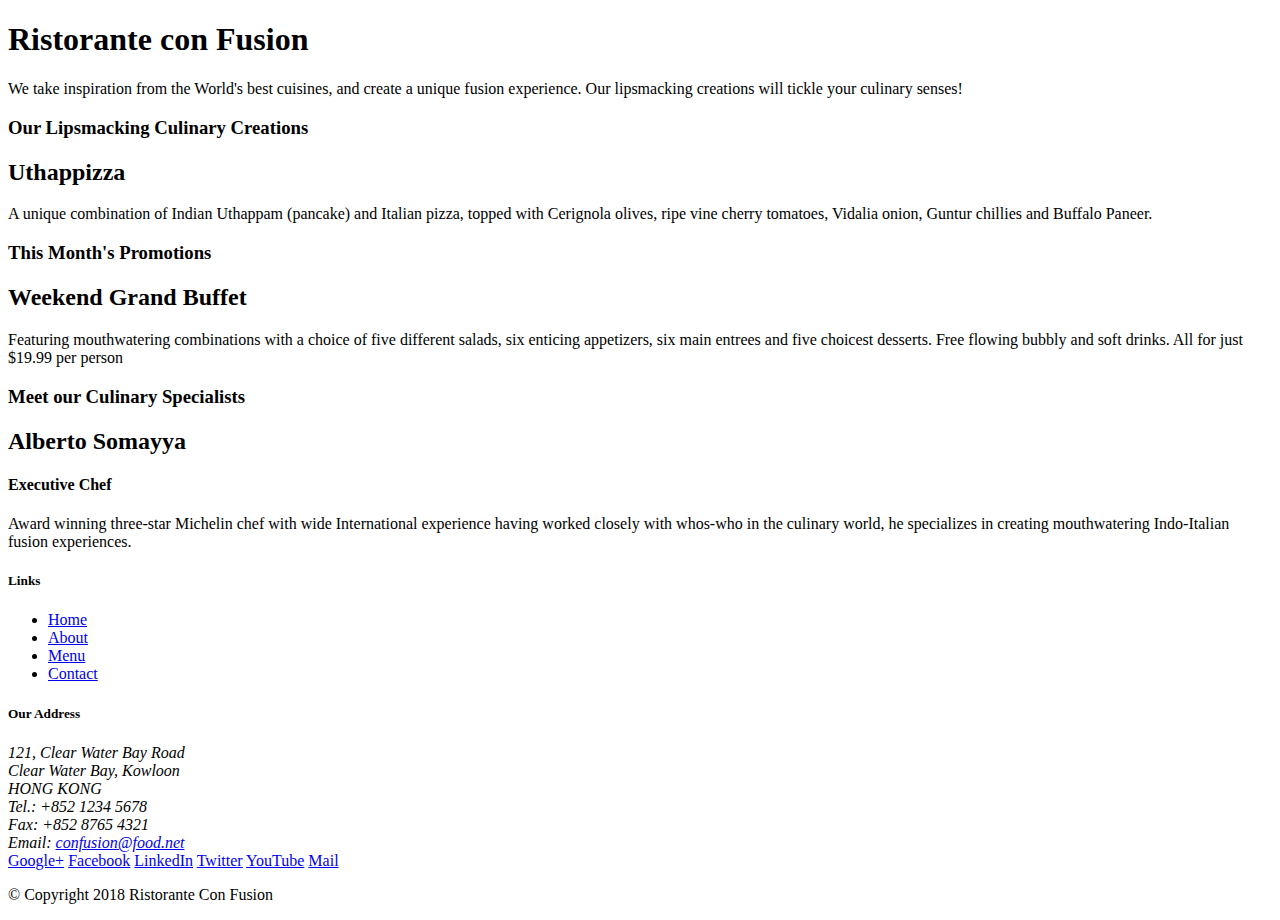
==== index.html @ c572fb8c "Initial Setup" ====
<!DOCTYPE html>
<html lang="en">
  <head>
    <title>Ristorante Con Fusion</title>
  </head>

  <body>
    <header>
      <div>
        <div>
          <div>
            <h1>Ristorante con Fusion</h1>
            <p>
              We take inspiration from the World's best cuisines, and create a
              unique fusion experience. Our lipsmacking creations will tickle
              your culinary senses!
            </p>
          </div>
          <div></div>
        </div>
      </div>
    </header>

    <div>
      <div>
        <div>
          <h3>Our Lipsmacking Culinary Creations</h3>
        </div>
        <div>
          <h2>Uthappizza</h2>
          <p>
            A unique combination of Indian Uthappam (pancake) and Italian pizza,
            topped with Cerignola olives, ripe vine cherry tomatoes, Vidalia
            onion, Guntur chillies and Buffalo Paneer.
          </p>
        </div>
      </div>

      <div>
        <div>
          <h3>This Month's Promotions</h3>
        </div>
        <div>
          <h2>Weekend Grand Buffet</h2>
          <p>
            Featuring mouthwatering combinations with a choice of five different
            salads, six enticing appetizers, six main entrees and five choicest
            desserts. Free flowing bubbly and soft drinks. All for just $19.99
            per person
          </p>
        </div>
      </div>

      <div>
        <div>
          <h3>Meet our Culinary Specialists</h3>
        </div>
        <div>
          <h2>Alberto Somayya</h2>
          <h4>Executive Chef</h4>
          <p>
            Award winning three-star Michelin chef with wide International
            experience having worked closely with whos-who in the culinary
            world, he specializes in creating mouthwatering Indo-Italian fusion
            experiences.
          </p>
        </div>
      </div>
    </div>

    <footer>
      <div>
        <div>
          <div>
            <h5>Links</h5>
            <ul>
              <li><a href="#">Home</a></li>
              <li><a href="#">About</a></li>
              <li><a href="#">Menu</a></li>
              <li><a href="#">Contact</a></li>
            </ul>
          </div>
          <div>
            <h5>Our Address</h5>
            <address>
              121, Clear Water Bay Road<br />
              Clear Water Bay, Kowloon<br />
              HONG KONG<br />
              Tel.: +852 1234 5678<br />
              Fax: +852 8765 4321<br />
              Email: <a href="mailto:confusion@food.net">confusion@food.net</a>
            </address>
          </div>
          <div>
            <div>
              <a href="http://google.com/+">Google+</a>
              <a href="http://www.facebook.com/profile.php?id=">Facebook</a>
              <a href="http://www.linkedin.com/in/">LinkedIn</a>
              <a href="http://twitter.com/">Twitter</a>
              <a href="http://youtube.com/">YouTube</a>
              <a href="mailto:">Mail</a>
            </div>
          </div>
        </div>
        <div>
          <div>
            <p>© Copyright 2018 Ristorante Con Fusion</p>
          </div>
        </div>
      </div>
    </footer>
  </body>
</html>
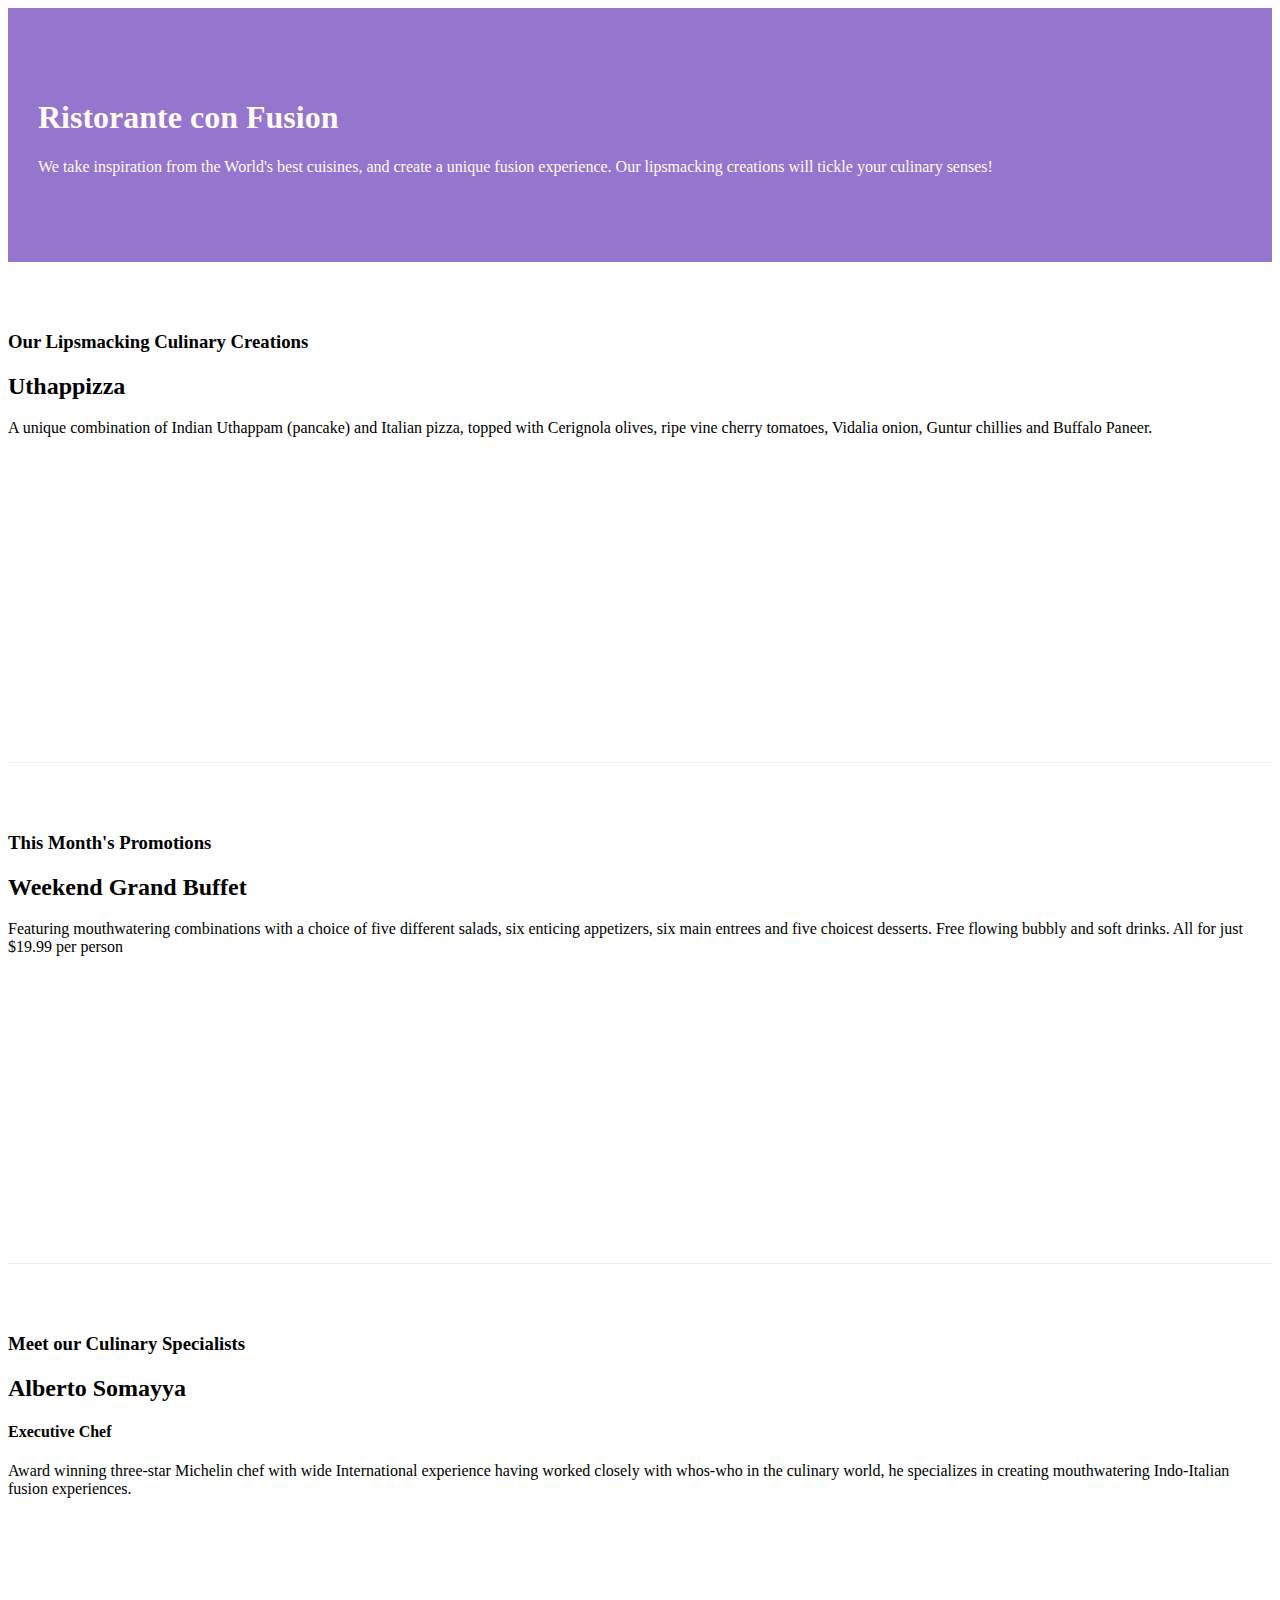
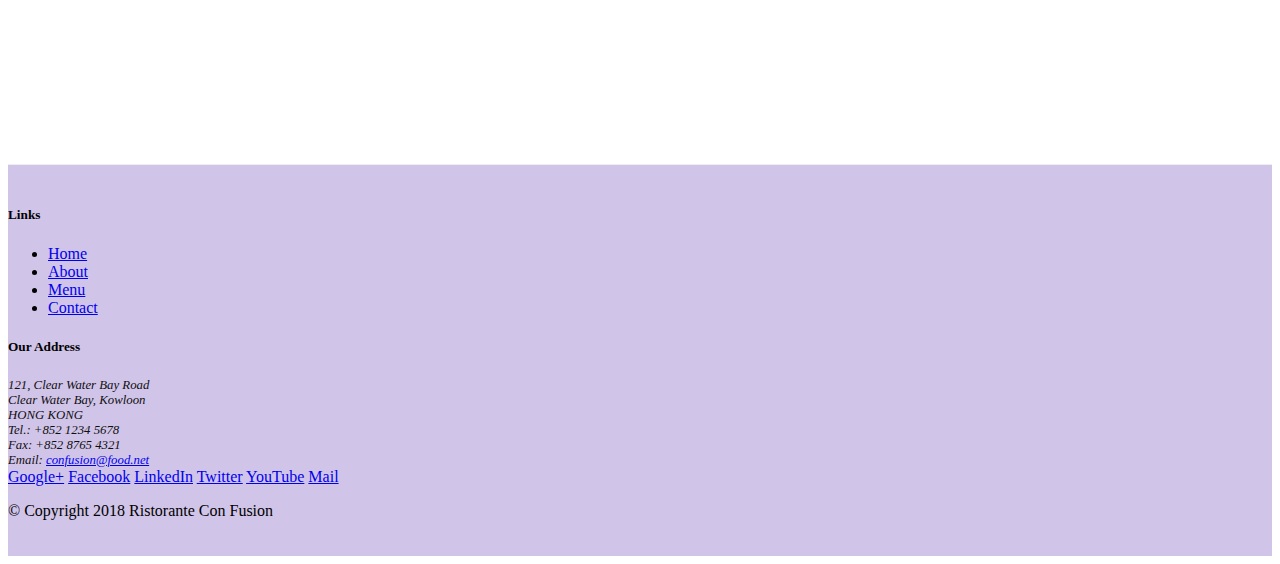
==== commit 6d4cfe96: "Bootstrap Grid Part 2" ====
--- a/index.html
+++ b/index.html
@@ -1,14 +1,28 @@
 <!DOCTYPE html>
 <html lang="en">
   <head>
+    <!-- Required meta tags always come first -->
+    <meta charset="utf-8" />
+    <meta
+      name="viewport"
+      content="width=device-width, initial-scale=1, shrink-to-fit=no"
+    />
+    <meta http-equiv="x-ua-compatible" content="ie=edge" />
+    <!-- Bootstrap CSS -->
+    <link
+      rel="stylesheet"
+      href="node_modules/bootstrap/dist/css/bootstrap.min.css"
+    />
+    <link href="css/styles.css" rel="stylesheet" />
+
     <title>Ristorante Con Fusion</title>
   </head>
 
   <body>
-    <header>
-      <div>
-        <div>
-          <div>
+    <header class="jumbotron">
+      <div class="container">
+        <div class="row row-header align-items-center">
+          <div class="col-12 col-sm-6">
             <h1>Ristorante con Fusion</h1>
             <p>
               We take inspiration from the World's best cuisines, and create a
@@ -16,17 +30,17 @@
               your culinary senses!
             </p>
           </div>
-          <div></div>
+          <div class="col-12 col-sm"></div>
         </div>
       </div>
     </header>
 
     <div>
-      <div>
-        <div>
+      <div class="row row-content align-items-center">
+        <div class="col-12 col-sm-4 order-sm-last col-md-3">
           <h3>Our Lipsmacking Culinary Creations</h3>
         </div>
-        <div>
+        <div class="col col-sm col-md">
           <h2>Uthappizza</h2>
           <p>
             A unique combination of Indian Uthappam (pancake) and Italian pizza,
@@ -36,11 +50,11 @@
         </div>
       </div>
 
-      <div>
-        <div>
+      <div class="row row-content align-items-center">
+        <div class="col-12 col-sm-4 col-md-3">
           <h3>This Month's Promotions</h3>
         </div>
-        <div>
+        <div class="col col-sm col-md">
           <h2>Weekend Grand Buffet</h2>
           <p>
             Featuring mouthwatering combinations with a choice of five different
@@ -51,11 +65,11 @@
         </div>
       </div>
 
-      <div>
-        <div>
+      <div class="row row-content align-items-center">
+        <div class="col col-sm order-sm-first col-md">
           <h3>Meet our Culinary Specialists</h3>
         </div>
-        <div>
+        <div class="col col-sm col-md">
           <h2>Alberto Somayya</h2>
           <h4>Executive Chef</h4>
           <p>
@@ -68,19 +82,19 @@
       </div>
     </div>
 
-    <footer>
+    <footer class="container footer">
       <div>
-        <div>
-          <div>
+        <div class="row align-items-center">
+          <div class="col-4 offset-1 col-sm-2">
             <h5>Links</h5>
-            <ul>
+            <ul class="list-unstyled">
               <li><a href="#">Home</a></li>
               <li><a href="#">About</a></li>
               <li><a href="#">Menu</a></li>
               <li><a href="#">Contact</a></li>
             </ul>
           </div>
-          <div>
+          <div class="col-7 col-sm-5">
             <h5>Our Address</h5>
             <address>
               121, Clear Water Bay Road<br />
@@ -91,8 +105,8 @@
               Email: <a href="mailto:confusion@food.net">confusion@food.net</a>
             </address>
           </div>
-          <div>
-            <div>
+          <div class="col-12 col-sm-4 align-self-center">
+            <div class="text-center">
               <a href="http://google.com/+">Google+</a>
               <a href="http://www.facebook.com/profile.php?id=">Facebook</a>
               <a href="http://www.linkedin.com/in/">LinkedIn</a>
@@ -102,12 +116,16 @@
             </div>
           </div>
         </div>
-        <div>
-          <div>
+        <div class="row justify-content-center">
+          <div class="col-auto">
             <p>© Copyright 2018 Ristorante Con Fusion</p>
           </div>
         </div>
       </div>
     </footer>
+
+    <script src="node_modules/jquery/dist/jquery.slim.min.js"></script>
+    <script src="node_modules/popper.js/dist/umd/popper.min.js"></script>
+    <script src="node_modules/bootstrap/dist/js/bootstrap.min.js"></script>
   </body>
 </html>
--- a/css/styles.css
+++ b/css/styles.css
@@ -0,0 +1,30 @@
+.row-header {
+  margin: 0px auto;
+  padding: 0px;
+}
+
+.row-content {
+  margin: 0px auto;
+  padding: 50px 0px 50px 0px;
+  border-bottom: 1px ridge;
+  min-height: 400px;
+}
+
+.footer {
+  background-color: #d1c4e9;
+  margin: 0px auto;
+  padding: 20px 0px 20px 0px;
+}
+
+.jumbotron {
+  padding: 70px 30px 70px 30px;
+  margin: 0px auto;
+  background: #9575cd;
+  color: floralwhite;
+}
+
+address {
+  font-size: 80%;
+  margin: 0px;
+  color: #0f0f0f;
+}
